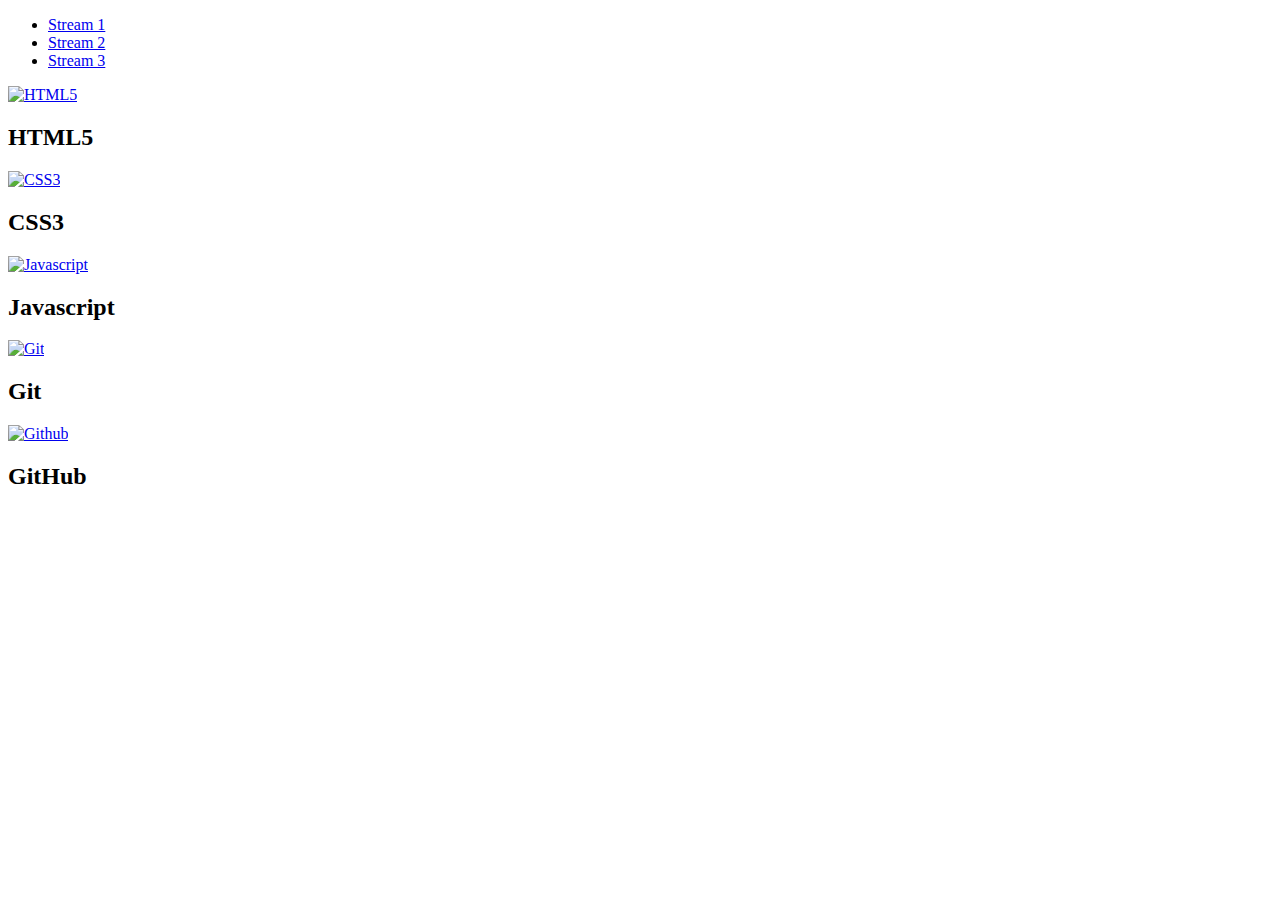
==== index.html @ 1ee14c65 "addition of index.html" ====
<!DOCTYPE html>
<html lang="en">
<head>
    <meta charset="UTF-8">
    <meta name="viewport" content="width=device-width, initial-scale=1.0">
    <meta http-equiv="X-UA-Compatible" content="ie=edge">
    <title>Stream 1</title>
    <link rel="stylesheet" href="css/style.css">
</head>
<body>
    <header>
        <nav>
            <ul>
                <li><a href="index.html">Stream 1</a></li>
                <li><a href="stream2.html">Stream 2</a></li>
                <li><a href="stream3.html">Stream 3</a></li>
            </ul>
        </nav>
    </header>
    <div class="card">
        <a href="https://en.wikipedia.org/wiki/HTML5" target="_blank">
            <img src="https://cdn.dribbble.com/users/66221/screenshots/1655593/html5.png" alt="HTML5"></a>
            <h2>HTML5</h2>
    </div>
    <div class="card">
            <a href="https://en.wikipedia.org/wiki/Cascading_Style_Sheets" target="_blank">
            <img src="https://colorlib.com/wp/wp-content/uploads/sites/2/creative-css3-tutorials.jpg" alt="CSS3"></a>
            <h2>CSS3</h2>
    </div>
    <div class="card">
            <a href="https://en.wikipedia.org/wiki/JavaScript" target="_blank">
            <img src="https://p1.hiclipart.com/preview/951/574/485/react-logo-javascript-redux-vuejs-angular-angularjs-expressjs-front-and-back-ends-png-clipart.jpg" alt="Javascript"></a>
            <h2>Javascript</h2>
    </div>
    <div class="card">
            <a href="https://en.wikipedia.org/wiki/Git" target="_blank">
            <img src="https://www.cloudsavvyit.com/thumbcache/0/0/5b8ff1fbf94a3ecddbaa8db6b389c09a/p/uploads/2019/10/e713ed70-1.png" alt="Git"></a>
            <h2>Git</h2>
    </div>
    <div class="card">
            <a href="https://en.wikipedia.org/wiki/GitHub" target="_blank">
            <img src="https://img.caixin.com/2019-12-12/1576147635453631.jpg" alt="Github"></a>
            <h2>GitHub</h2>
    </div>
</body>
</html>
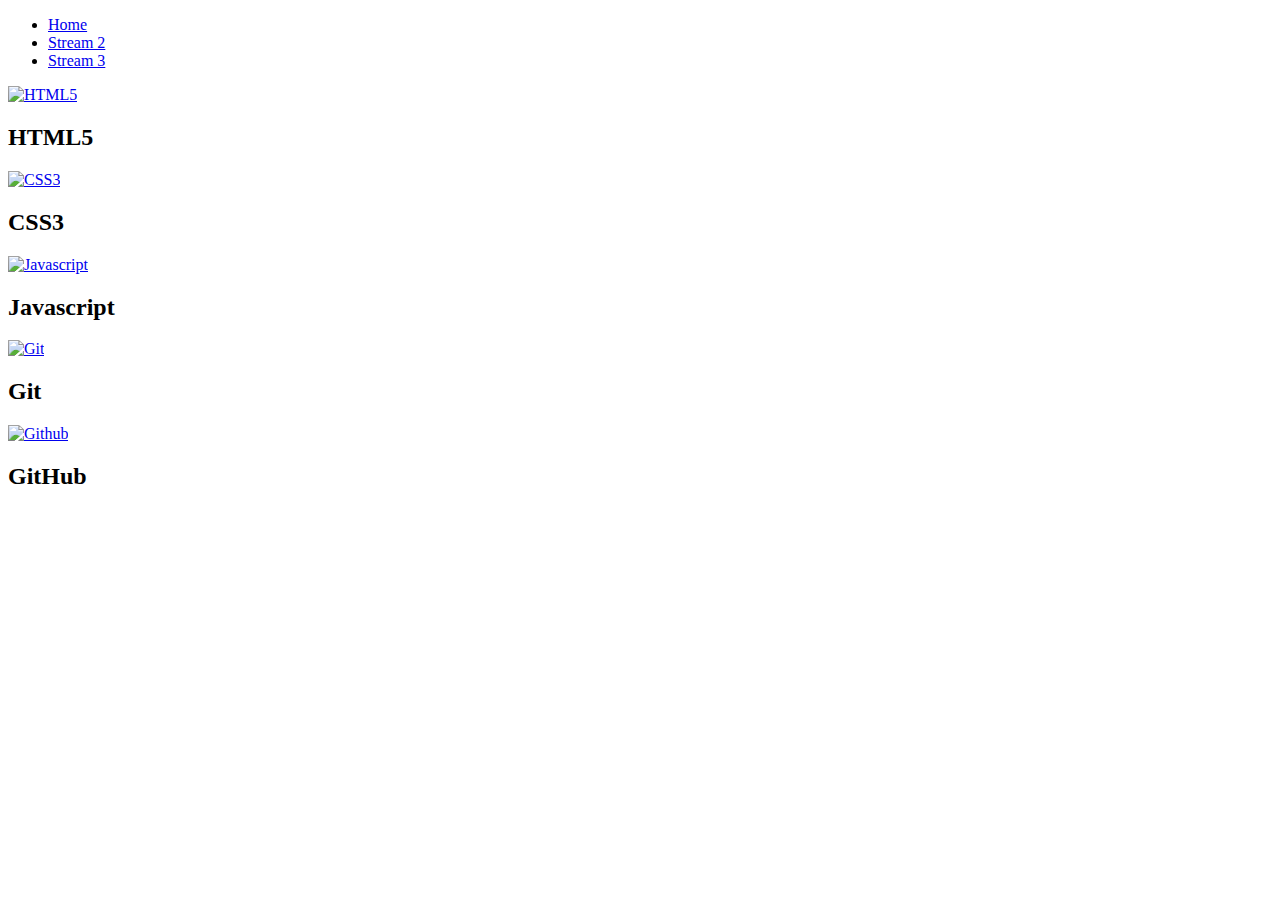
==== commit ed50d55f: "addition of index.html and style.css" ====
--- a/index.html
+++ b/index.html
@@ -11,7 +11,7 @@
     <header>
         <nav>
             <ul>
-                <li><a href="index.html">Stream 1</a></li>
+                <li><a href="index.html">Home</a></li>
                 <li><a href="stream2.html">Stream 2</a></li>
                 <li><a href="stream3.html">Stream 3</a></li>
             </ul>
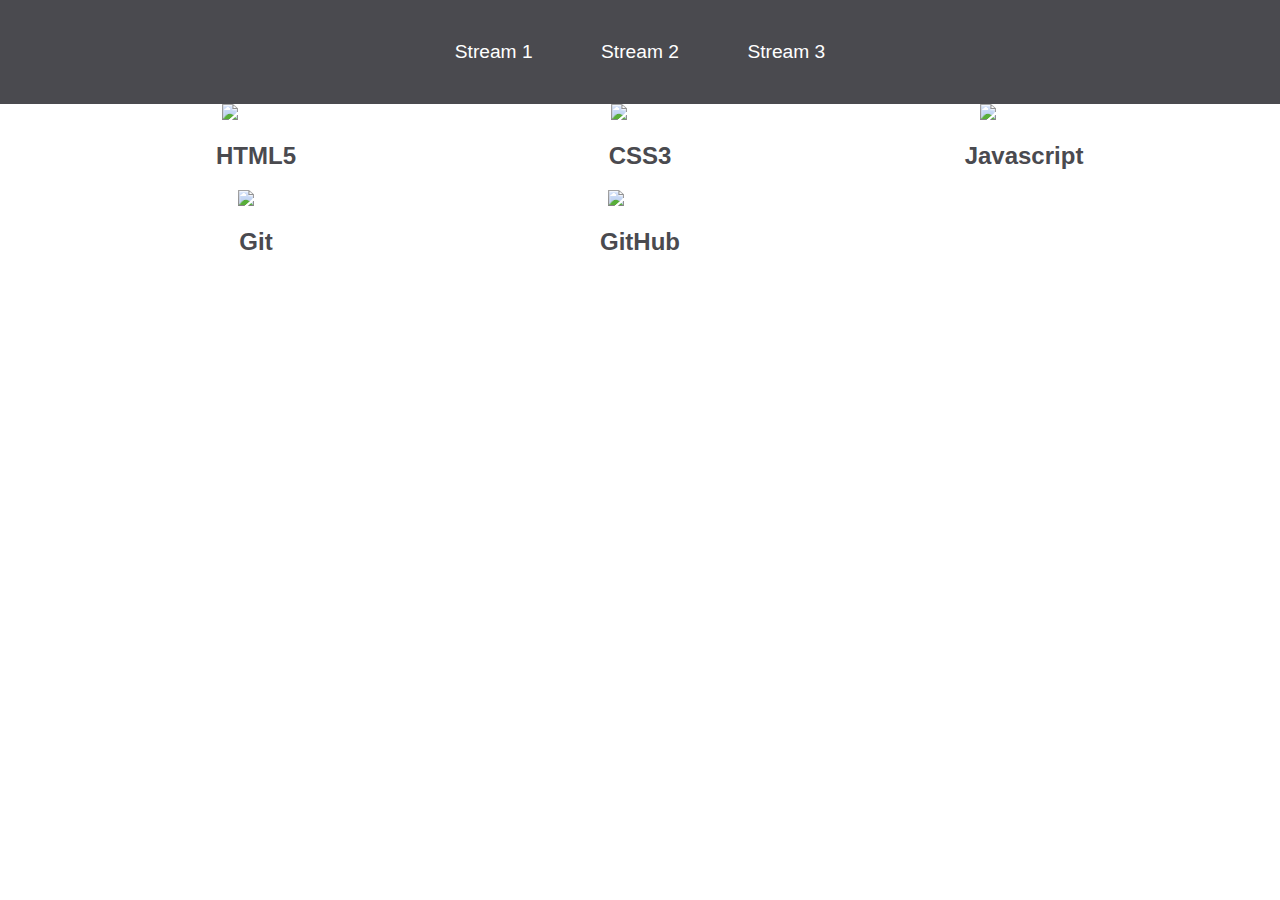
==== commit eccc5af2: "preliminary tests" ====
--- a/index.html
+++ b/index.html
@@ -11,7 +11,7 @@
     <header>
         <nav>
             <ul>
-                <li><a href="index.html">Home</a></li>
+                <li><a href="index.html">Stream 1</a></li>
                 <li><a href="stream2.html">Stream 2</a></li>
                 <li><a href="stream3.html">Stream 3</a></li>
             </ul>
--- a/css/style.css
+++ b/css/style.css
@@ -0,0 +1,52 @@
+body {
+    font-family: 'Oswald', sans-serif;
+    margin: 0;
+    padding: 0;
+}
+
+nav ul {
+    background-color: #4a4a4f;
+    list-style:none;
+    margin: 0;
+    padding: 0;
+    text-align: center;
+}
+
+nav li {
+    display: inline-block;
+    font-size: 1.2em;
+    height: 40px;
+    margin: 2.5%;
+    line-height: 40px;
+}
+
+a {
+    color: #fff;
+    display: block;
+    text-decoration: none;
+}
+
+a:hover {
+    background-color: #fff;
+    color: #4a4a4f;
+}
+
+.card {
+    float: left;
+    margin-left: 10%;
+    width: 20%;
+}
+
+.card a {
+    text-align: center;
+}
+
+img {
+    height: 100px;
+    width: 100%;
+}
+
+h2 {
+    color: #4a4a4f;
+    text-align: center;
+}